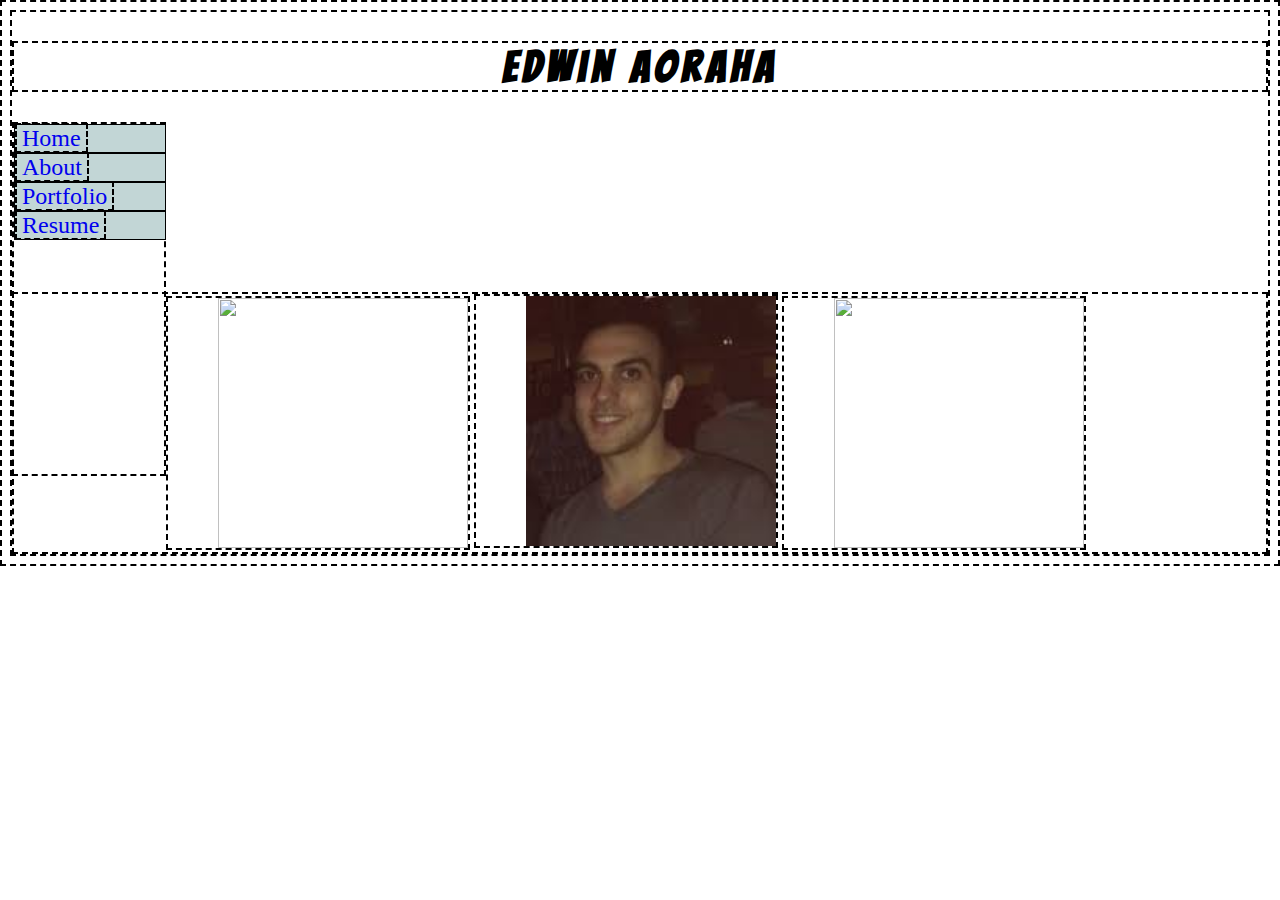
==== index.html @ fc6dae6d "So far" ====
<!DOCTYPE html>
<!-- Main Page - About Page - Portfolio Page - Resume page - Navigation - Bonus to incude elemnts not specifically outlind -->
	<html>
		<head>
			<link href='https://fonts.googleapis.com/css?family=Bangers' rel='stylesheet' type='text/css'>
			<link href="style.css" type="text/css" rel="stylesheet" />
			<title> Edwin  Aoraha </title>
		</head>
		<body>
			<h1 id="Title Headline"> Edwin Aoraha </h1>
			<ul>
				<li class="nav"><a href="index.html">Home</a></li>
				<li class="nav"><a href="about.html">About</a></li>
				<li class="nav"><a href="portfolio.html">Portfolio</a></li>
				<li class="nav"><a href="resume.html">Resume</a></li>
			</ul>
			
			<div id="FrontPagePics">
				<img class="FrontImg" src="pic2.jpg" />
				<img class="FrontImg" src="pic1.jpeg" />
				<img class="FrontImg" src="pic3.jpg" />
			</div>
		</body>
	</html>
---- style.css ----
* {
	border: 2px dashed black;
}

.FrontImg {
	height: 250px;
	width: 250px;
	display:block-inline;
	padding-left: 50px ;
}
#FrontPagePics {
	margin-top: 200px;
}

h1 {
	display: block;
	text-align: center;
	font-family: Bangers;
	color: black;
	font-size: 44px;
	letter-spacing: 5px;
}
/*body {
	background: url("http://randomwallpapers.net/nature-sunny-tree-2560x1440-wallpaper236910.jpg") no-repeat;
	background-size: 100%
}*/
background-image {
	url("http://randomwallpapers.net/nature-sunny-tree-2560x1440-wallpaper236910.jpg")
	opacity: 50px;
}

/* Navigation Bar Start */
ul {
	float: left;
    list-style-type: none;
    margin: 0;
    padding: 0;
    display: inline;
    height: 350px;
    width: 150px;
}

.nav {
    display: block;
    margin: 0;
    text-align: left;
    border: 1px solid black;
    background-color: #c2d6d6;
    width: 150px;

}
.nav a {
    font-size:24px;
    padding: 0 5px 0 5px;
    text-decoration: none;
}

li:hover {
    background-color: #555;
    color: white;
}
/* Navigation Bar End */
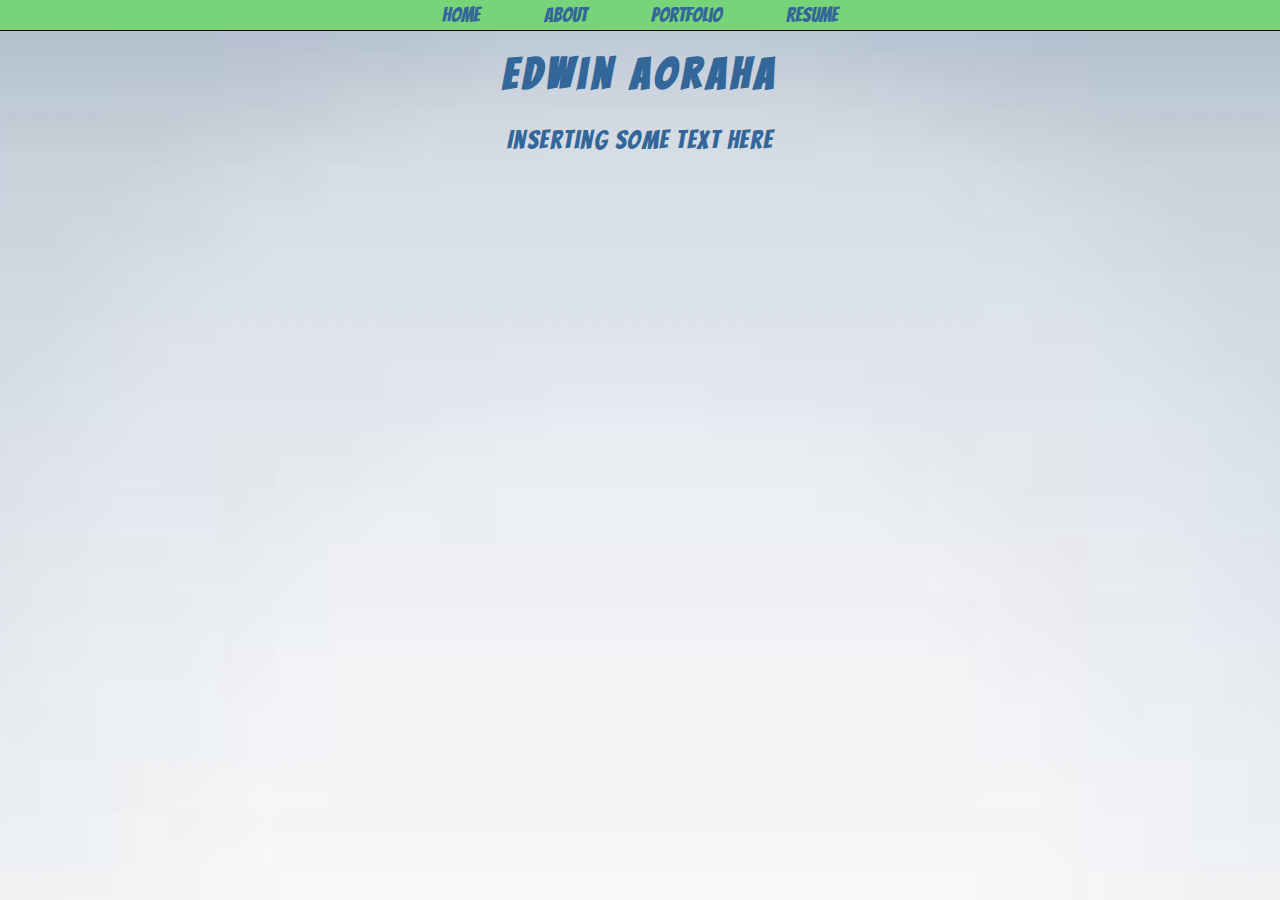
==== commit 98cb9bc5: "portfolio and more" ====
--- a/index.html
+++ b/index.html
@@ -2,23 +2,28 @@
 <!-- Main Page - About Page - Portfolio Page - Resume page - Navigation - Bonus to incude elemnts not specifically outlind -->
 	<html>
 		<head>
+			<link href='https://fonts.googleapis.com/css?family=Oswald' rel='stylesheet' type='text/css'>
 			<link href='https://fonts.googleapis.com/css?family=Bangers' rel='stylesheet' type='text/css'>
 			<link href="style.css" type="text/css" rel="stylesheet" />
 			<title> Edwin  Aoraha </title>
 		</head>
 		<body>
+			<div id="navSect">
+					<ul id="navbar">
+						<li class="nav"><a href="index.html">Home</a></li>
+						<li class="nav"><a href="about.html">About</a></li>
+						<li class="nav"><a href="portfolio.html">Portfolio</a></li>
+						<li class="nav"><a href="resume.html">Resume</a></li>
+					</ul>
+				</div>
 			<h1 id="Title Headline"> Edwin Aoraha </h1>
-			<ul>
-				<li class="nav"><a href="index.html">Home</a></li>
-				<li class="nav"><a href="about.html">About</a></li>
-				<li class="nav"><a href="portfolio.html">Portfolio</a></li>
-				<li class="nav"><a href="resume.html">Resume</a></li>
-			</ul>
 			
-			<div id="FrontPagePics">
-				<img class="FrontImg" src="pic2.jpg" />
-				<img class="FrontImg" src="pic1.jpeg" />
-				<img class="FrontImg" src="pic3.jpg" />
-			</div>
+	<!-- 		<div id="FrontPagePics">
+				<img class="FrontImg" src="pics/pic2.jpg" />
+				<img class="FrontImg" src="pics/pic1.jpeg" />
+				<img class="FrontImg" src="pics/pic3.jpg" />
+			</div> -->
+			<p id="pfront"> Inserting some text here </p>
+
 		</body>
 	</html>--- a/style.css
+++ b/style.css
@@ -1,62 +1,211 @@
-* {
-	border: 2px dashed black;
-}
-
+/** {
+	border: 1px dashed black;
+}*/
+
+/* ------- Portfolio begin */
+.projGrid h3 {
+    padding: 0;
+    margin: 0;
+    font-style: bold;
+    position: relative;
+    bottom: 30px;
+    z-index:-1;
+}
+
+.projGrid p {
+    margin-top: 0;
+    padding-top:0;
+    height: 150px;
+    width: 80px;
+    display:inline-block;
+/*  position: relative;
+    bottom: 60px;*/
+    font-size: 15px;
+
+
+
+}
+
+.projRow {
+    text-align: center;
+    display: block;
+    margin: 35px 0;
+}
+
+.projGrid {
+    border: 1px solid black;
+    display: inline-block;
+    height: 200px;
+    width: 215px;
+    text-align: center;
+    margin: 15px 35px 0 35px;
+    border-radius: 20px;
+}
+
+.projImg {
+    height: 125px;
+    width: 80px;
+    padding: 10px;
+    float: right;
+/*    position: relative;
+   left: 45px;
+    bottom: 50px;*/
+
+}
+
+
+
+/*-------------------------- Portfolio Page End 
+-------------------------------Resume Page */
+
+.resume {
+    border: 2px solid black;
+    border-radius: 25px;
+    display: inline-block;
+    float: left;
+    padding: 0;
+    margin: 15px;
+    text-align: center
+}
+
+
+#one, #two {
+    height: 230px;
+    width: 300px;
+}
+
+#three {
+    height: 500px;
+    width: 300px;
+}
+
+#one {
+    position: relative;
+    left: 334px;
+    top: 270px;
+}
+
+
+
+
+
+/* ------------------------------Resume Page End 
+---------------------------------About Page Start
+*/
+
+#aboutBox {
+    width: 60%;
+    text-align: center;
+    margin-top: 100px;
+    font-size: 22px;
+    color: #336699;
+    letter-spacing: 1.5px;
+    border: 6px solid rgb(120, 212, 122);
+    border-radius: 30px;
+    display: inline-block;
+    position: relative;
+    bottom: 15px;
+    left: 50px;
+    font-size: 20px;
+}
+
+#aboutPic {
+    height: 300px;
+    width: 200px;
+    border-radius: 100px;
+    border: 6px solid rgb(120, 212, 122);
+    display: inline-block;
+    position: relative;
+    top: 50px;
+}
+
+
+
+/* ---------------------------About Page End 
+------------------------------ Index Page Start/ Global Stuff */
+
+#pfront {
+    text-align: center;
+    font-size: 26px;
+    font-family: Bangers;
+}
 .FrontImg {
 	height: 250px;
 	width: 250px;
-	display:block-inline;
-	padding-left: 50px ;
+	display: block-inline;
+	padding: 50px;
 }
 #FrontPagePics {
-	margin-top: 200px;
+    background-color: none;
+    margin-top: 0;
+    opacity: 0.9;
 }
 
 h1 {
 	display: block;
 	text-align: center;
 	font-family: Bangers;
-	color: black;
+	color: #336699;
 	font-size: 44px;
 	letter-spacing: 5px;
-}
-/*body {
-	background: url("http://randomwallpapers.net/nature-sunny-tree-2560x1440-wallpaper236910.jpg") no-repeat;
-	background-size: 100%
-}*/
-background-image {
-	url("http://randomwallpapers.net/nature-sunny-tree-2560x1440-wallpaper236910.jpg")
-	opacity: 50px;
+    margin-top: 50px;
+}
+body {
+	background: url("pics/background.jpeg") no-repeat;
+	background-size: 150%;
+    background-position: center top
+}
+
+body p, body h3, body h2 {
+    color: #336699;
+    font-family: Oswald;
+    letter-spacing: 1.5px;
 }
 
 /* Navigation Bar Start */
-ul {
-	float: left;
+#navSect {
+    position: fixed;
+    margin: 0;
+    padding: 0;
+    top: 0;
+    left: 0;
+    width: 100%;
+    border-bottom: 1px solid black;
+}
+
+#navbar {
     list-style-type: none;
     margin: 0;
     padding: 0;
+    background-color: rgb(120, 212, 122);
+    height: 30px;
+    text-align: center;
+}
+
+.nav {
+    text-align: left;
     display: inline;
-    height: 350px;
-    width: 150px;
-}
-
-.nav {
-    display: block;
-    margin: 0;
-    text-align: left;
-    border: 1px solid black;
-    background-color: #c2d6d6;
-    width: 150px;
-
+    margin-right: 30px;
+    margin-left: 30px;
 }
 .nav a {
-    font-size:24px;
-    padding: 0 5px 0 5px;
+    position: relative;
+    top: 4px;
+    font-size: 20px;
     text-decoration: none;
-}
-
-li:hover {
-    background-color: #555;
-    color: white;
+    z-index: 1;
+}
+
+li a:hover {
+    color: #ffeb99
+}
+
+a:link {
+    color: #336699;
+    font-family: Bangers;
+}
+
+a:visited {
+    color: #336699;
 }
 /* Navigation Bar End */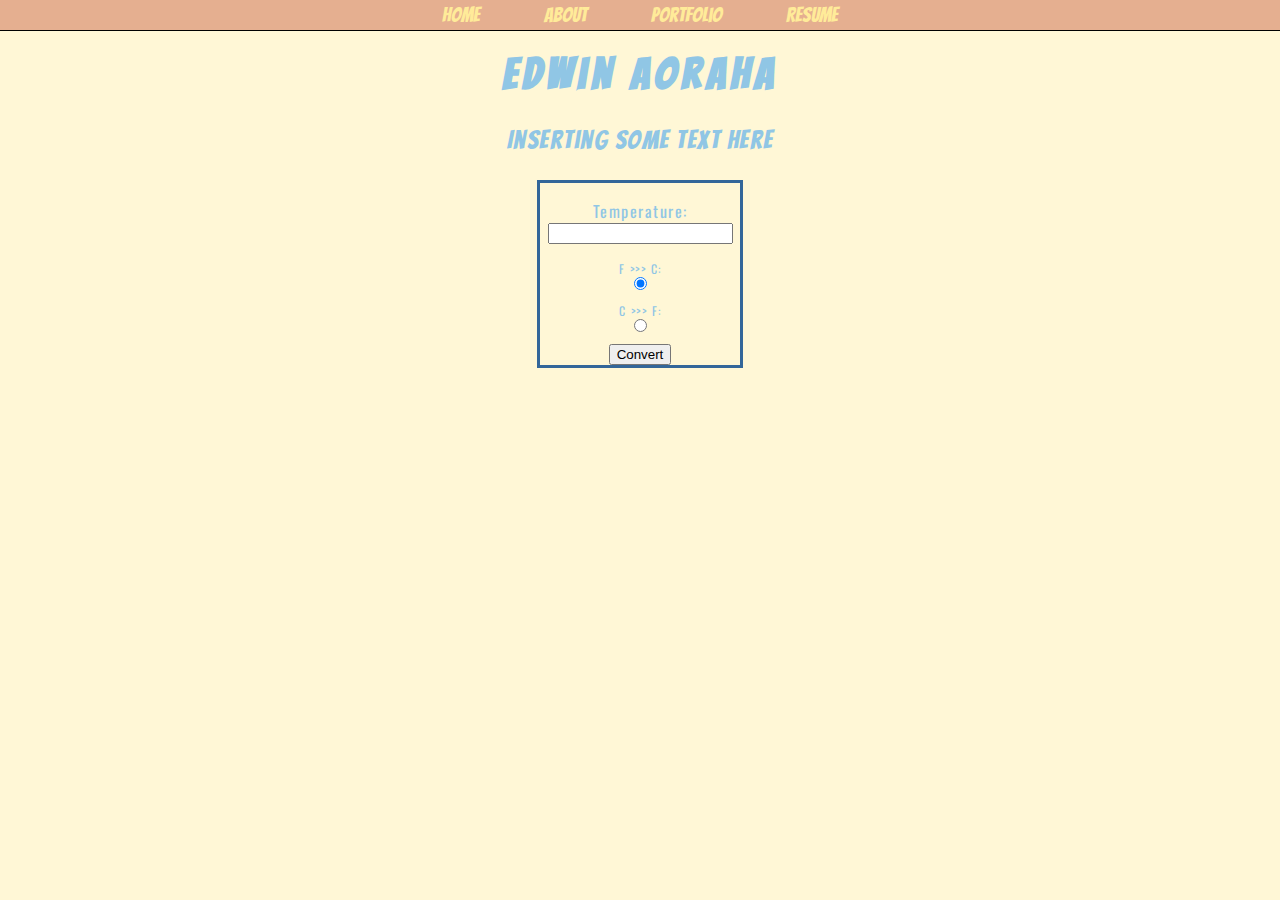
==== commit b1a3761c: "Added Temp converter and made a lot of bad color changes" ====
--- a/index.html
+++ b/index.html
@@ -5,6 +5,7 @@
 			<link href='https://fonts.googleapis.com/css?family=Oswald' rel='stylesheet' type='text/css'>
 			<link href='https://fonts.googleapis.com/css?family=Bangers' rel='stylesheet' type='text/css'>
 			<link href="style.css" type="text/css" rel="stylesheet" />
+			<script src="temp.js"> </script>
 			<title> Edwin  Aoraha </title>
 		</head>
 		<body>
@@ -18,12 +19,18 @@
 				</div>
 			<h1 id="Title Headline"> Edwin Aoraha </h1>
 			
-	<!-- 		<div id="FrontPagePics">
-				<img class="FrontImg" src="pics/pic2.jpg" />
-				<img class="FrontImg" src="pics/pic1.jpeg" />
-				<img class="FrontImg" src="pics/pic3.jpg" />
-			</div> -->
 			<p id="pfront"> Inserting some text here </p>
+
+
+	<form id="tempConv">
+
+		<p> Temperature: <input type="number" id="Temp"> </p>
+		<p class="bag"> F >>> C:<input type="radio" name="conversion" value="C" checked="checked"id="ForC"> </p>
+		<p class="bag"> C >>> F:<input type="radio" name="conversion" value="F" id="ForC"> </p>
+		<input type="submit" value="Convert" onclick="return convertTemp()">
+		<div id="display"></div>
+	</form>
+	
 
 		</body>
 	</html>--- a/style.css
+++ b/style.css
@@ -3,6 +3,8 @@
 }*/
 
 /* ------- Portfolio begin */
+
+
 .projGrid h3 {
     padding: 0;
     margin: 0;
@@ -141,25 +143,48 @@
     opacity: 0.9;
 }
 
+/* Header */
 h1 {
 	display: block;
 	text-align: center;
 	font-family: Bangers;
-	color: #336699;
+	color: #90C6E5;
 	font-size: 44px;
 	letter-spacing: 5px;
     margin-top: 50px;
 }
+
+/* Background */
 body {
-	background: url("pics/background.jpeg") no-repeat;
+	background:  #FFF7D6;
 	background-size: 150%;
-    background-position: center top
-}
-
-body p, body h3, body h2 {
-    color: #336699;
+    background-position: center top;
+}
+/* Fonts and stuff! */
+body p, body h3, body h2, #display {
+    color: #90C6E5;
     font-family: Oswald;
     letter-spacing: 1.5px;
+}
+
+.bag {
+    font-size: 12px;
+}
+/* Temp Converter */ 
+#Temp, #ForC {
+    display: block;
+}
+
+#tempConv {
+    text-align: center;
+    border: 3px solid #336699;
+    width: 200px;
+    margin: auto;
+}
+
+form input {
+    position: relative;
+    margin: auto;
 }
 
 /* Navigation Bar Start */
@@ -177,7 +202,7 @@
     list-style-type: none;
     margin: 0;
     padding: 0;
-    background-color: rgb(120, 212, 122);
+    background-color: #e5af90;
     height: 30px;
     text-align: center;
 }
@@ -197,15 +222,16 @@
 }
 
 li a:hover {
-    color: #ffeb99
+    color: #ffeb99;
+    text-shadow: 0px 0px 30px #336699;
 }
 
 a:link {
-    color: #336699;
+    color: #ffeb99;
     font-family: Bangers;
 }
 
 a:visited {
-    color: #336699;
+    color: #ffeb99;
 }
 /* Navigation Bar End */